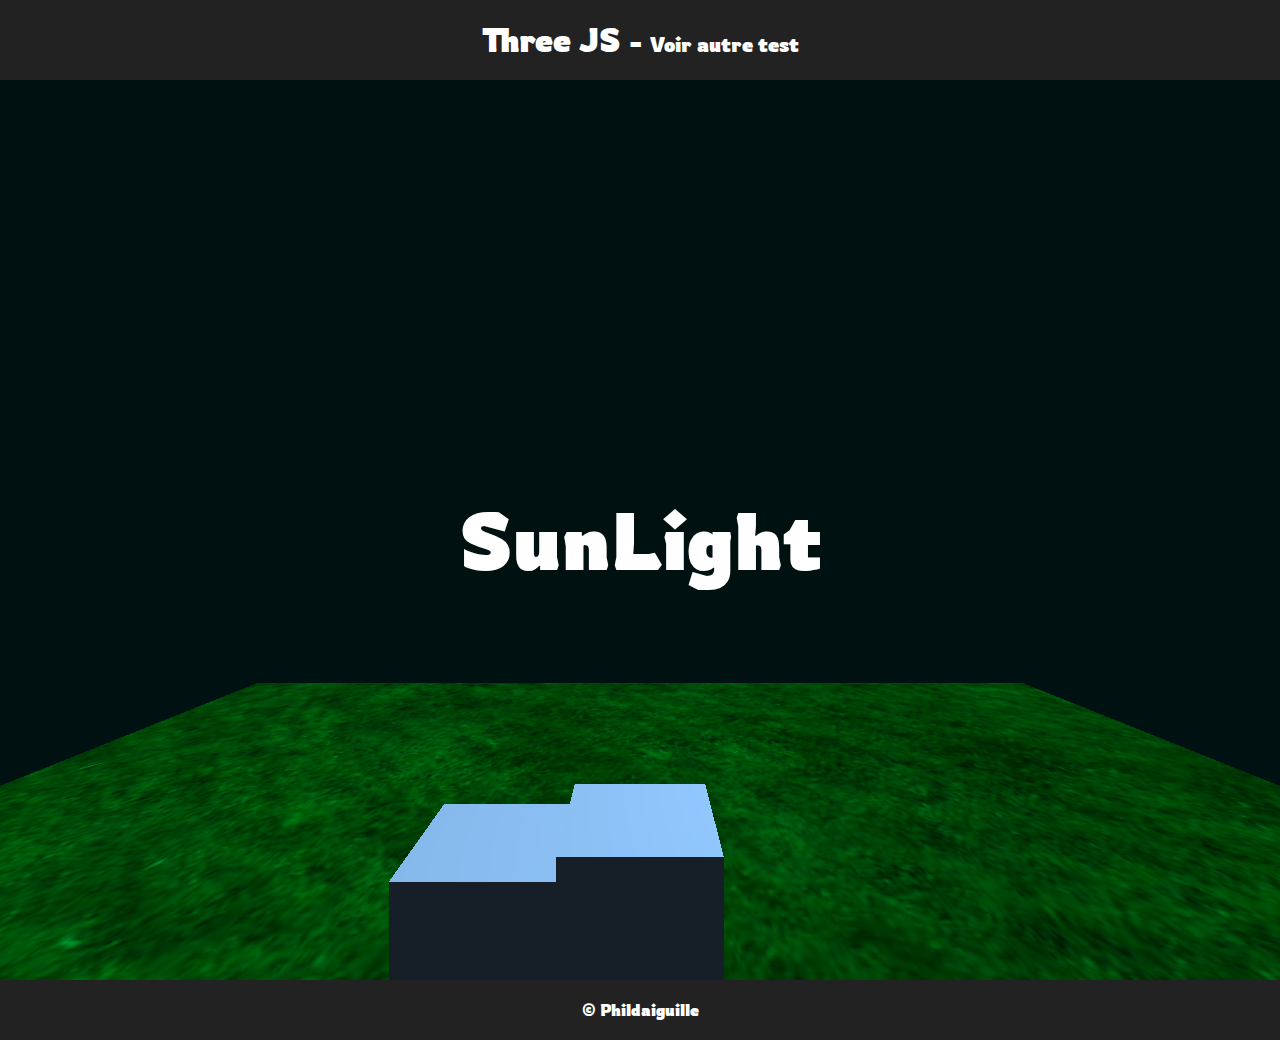
==== index.html @ afd584b6 "first commit" ====
<!DOCTYPE html>
<html lang="fr">
<head>
    <meta charset="UTF-8">
    <meta http-equiv="X-UA-Compatible" content="IE=edge">
    <meta name="viewport" content="width=device-width, initial-scale=1.0">
    <title>Three JS</title>
    <link rel="stylesheet" href="./css/style.css">
</head>

<body>
    <header>
        <h1>Three JS - <a href="./ThreeJS.html">Voir autre test</a></h1>
        
    </header>
    <main>
        <div id="info">SunLight</div>
        <script src="./js/app.js" type="module"></script>
        <script src="./js/three.min.js"></script>
        <script src="./js/controls/OrbitControls.js"></script>
        <script src="./js/textures/FlakesTexture.js"></script>
        <script src="./js/lights/LightProbeGenerator.js"></script>
        <script src="./js/lights/RectAreaLightUniformsLib.js"></script>
        
        
    </main>
    <footer>
        <p>&copy; Phildaiguille</p>
    </footer>
</body>
</html>
---- css/style.css ----
@import url('https://fonts.googleapis.com/css2?family=Rowdies:wght@300;400;700&display=swap');
/* RESET 2022 */
html{
	font-size:62.5%;
	scroll-behavior:smooth;
}
body{
	font-size: 1.6rem;
	font-family: 'Rowdies', sans-serif;
	margin:0
}
section,figure,h1,h2,h3,h4,h5,h6,ol,p,ul{
	margin:0;
	padding:0;
	list-style:none;
}
a{
	color:#000;
	text-decoration:none;
}
*{ 
	box-sizing:border-box;
}
button{
	padding:0;
	border:0;
	background-color:transparent;
}
/* HEADER */

header{
	background-color: #222;;
	padding: 2rem;
	color: #fff;
	text-align: center;
	font-weight: 700;
}
body{
	position: relative;
	background-color: #444;
}
header h1 a{
	color: #fff;
	text-decoration: none;
	font-size: 2rem;
}
main{
	position: static;
	width: 100%;
	max-height: 50vh;
}
#info {
	position: absolute;
	top: 50%;
	width: 100%;
	color: #fff;
	font-size: 8rem;
	font-weight: bold;
	text-align: center;
	z-index: 100;
	display:block;
}
footer{
	position: absolute;
	top: 100%;
	width: 100%;
	background-color: #222;
	padding: 2rem;
	color: #fff;
	text-align: center;
	font-weight: 700;	
}
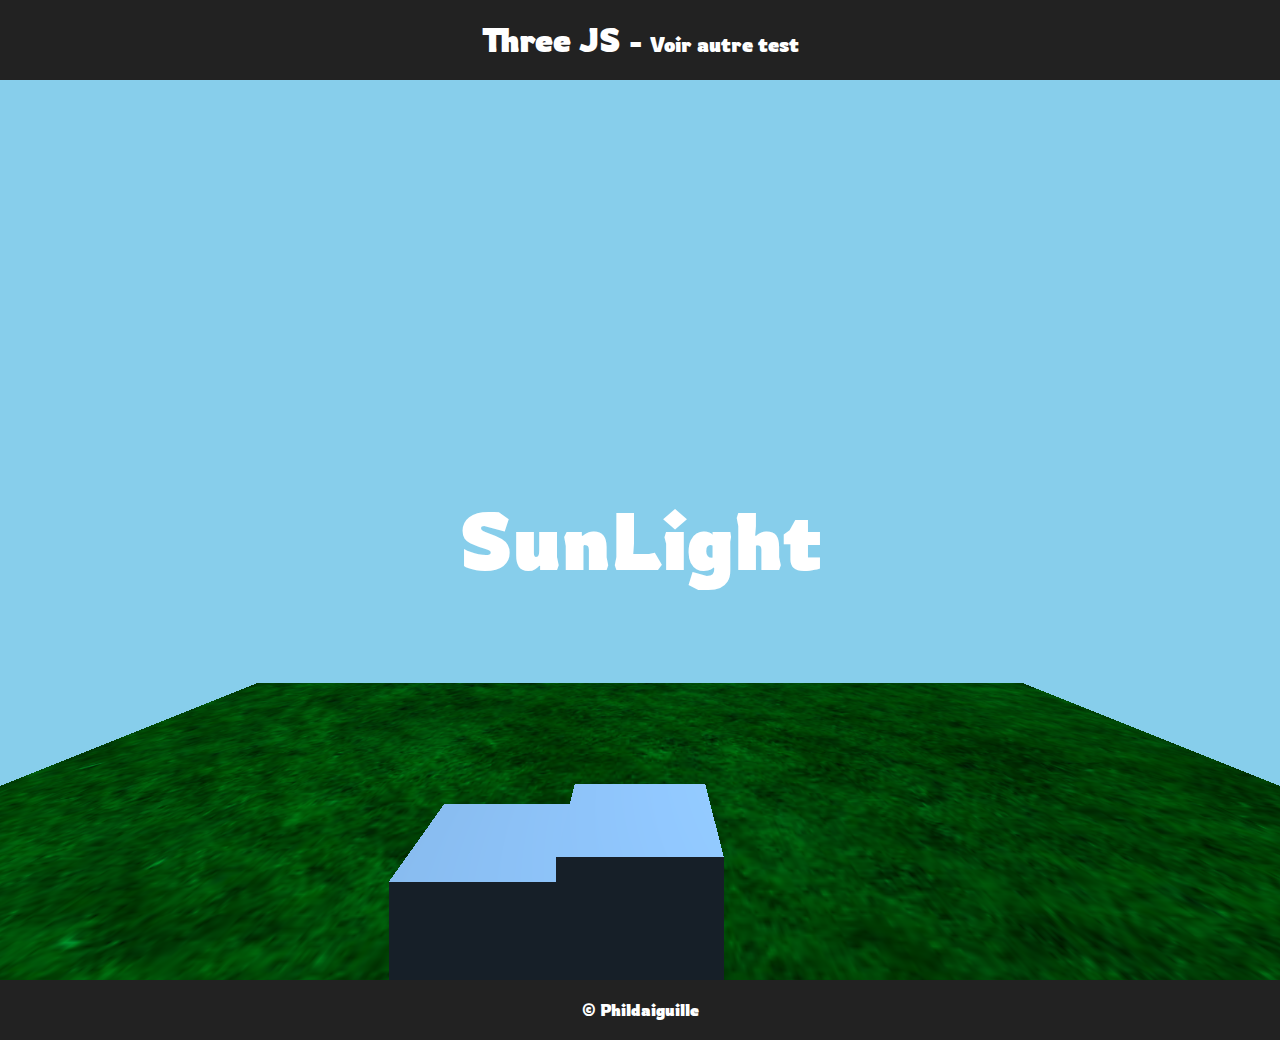
==== commit de63e32f: "Fix Texture" ====
--- a/index.html
+++ b/index.html
@@ -21,11 +21,10 @@
         <script src="./js/textures/FlakesTexture.js"></script>
         <script src="./js/lights/LightProbeGenerator.js"></script>
         <script src="./js/lights/RectAreaLightUniformsLib.js"></script>
-        
-        
     </main>
     <footer>
         <p>&copy; Phildaiguille</p>
     </footer>
+    
 </body>
 </html>--- a/css/style.css
+++ b/css/style.css
@@ -44,6 +44,11 @@
 	text-decoration: none;
 	font-size: 2rem;
 }
+canvas{
+	z-index: 998;
+	opacity:1;
+	background: red;
+}
 main{
 	position: static;
 	width: 100%;
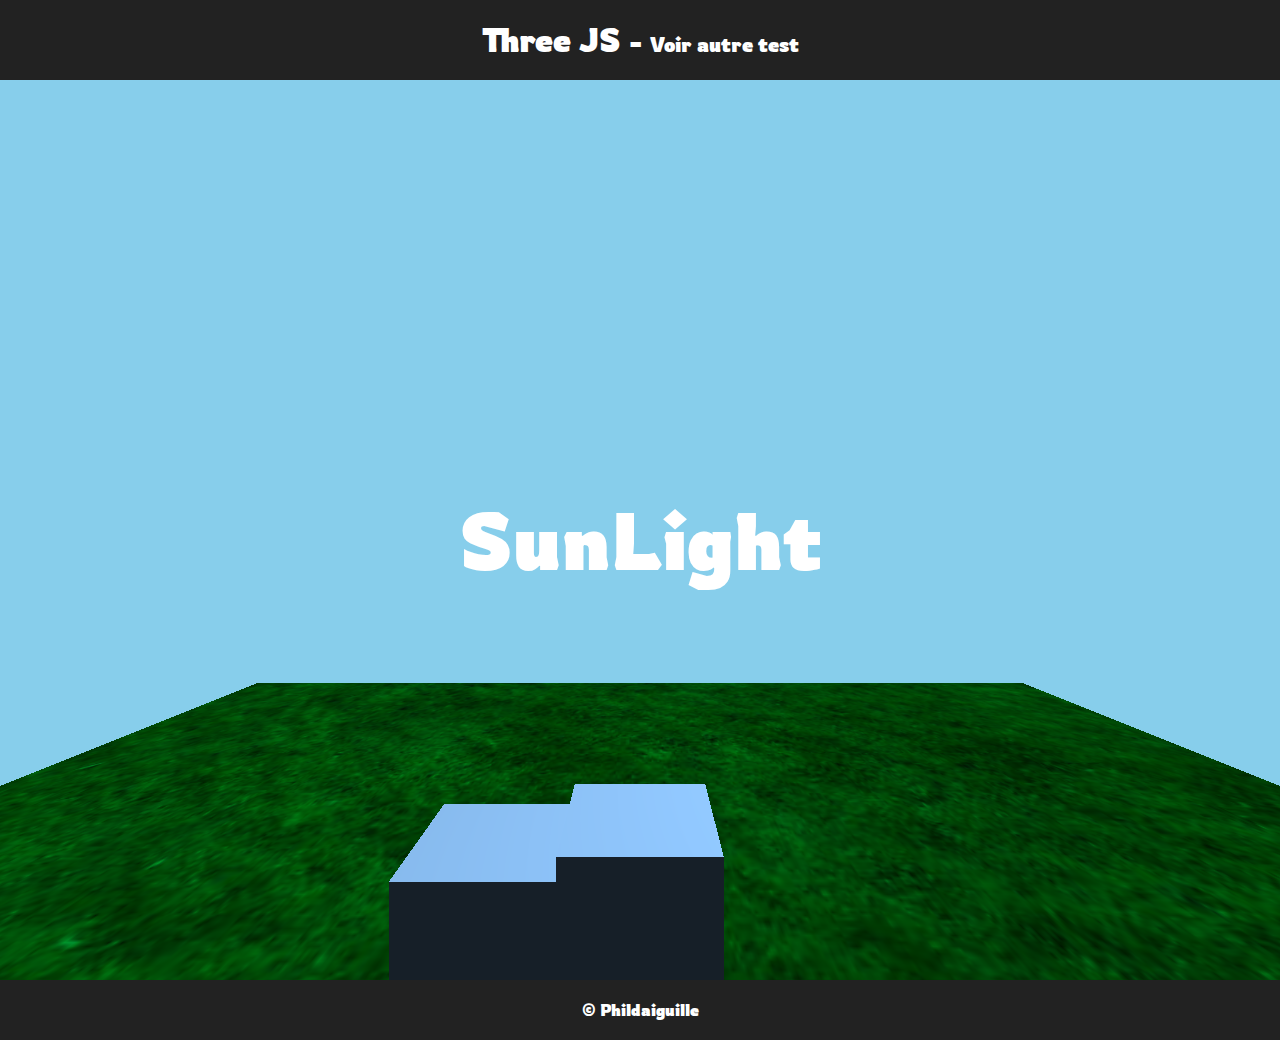
==== commit ab10e3dd: "Fix Texture" ====
--- a/index.html
+++ b/index.html
@@ -19,6 +19,7 @@
         <script src="./js/three.min.js"></script>
         <script src="./js/controls/OrbitControls.js"></script>
         <script src="./js/textures/FlakesTexture.js"></script>
+        <script src="./js/textures/Texture.js"></script>
         <script src="./js/lights/LightProbeGenerator.js"></script>
         <script src="./js/lights/RectAreaLightUniformsLib.js"></script>
     </main>
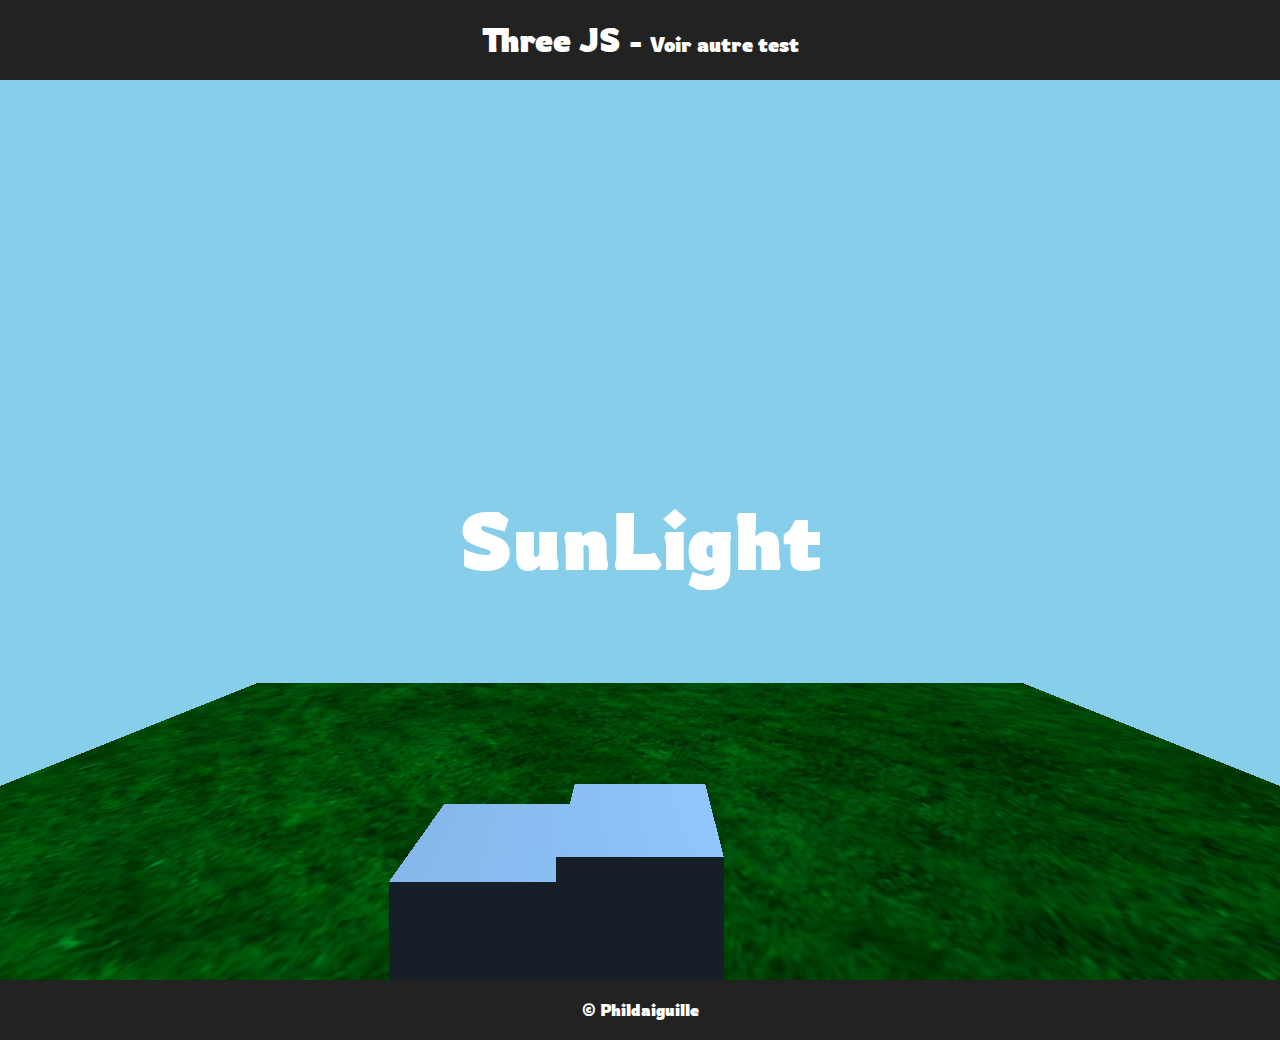
==== commit 981406e0: "Fix Texture" ====
--- a/index.html
+++ b/index.html
@@ -19,7 +19,6 @@
         <script src="./js/three.min.js"></script>
         <script src="./js/controls/OrbitControls.js"></script>
         <script src="./js/textures/FlakesTexture.js"></script>
-        <script src="./js/textures/Texture.js"></script>
         <script src="./js/lights/LightProbeGenerator.js"></script>
         <script src="./js/lights/RectAreaLightUniformsLib.js"></script>
     </main>
